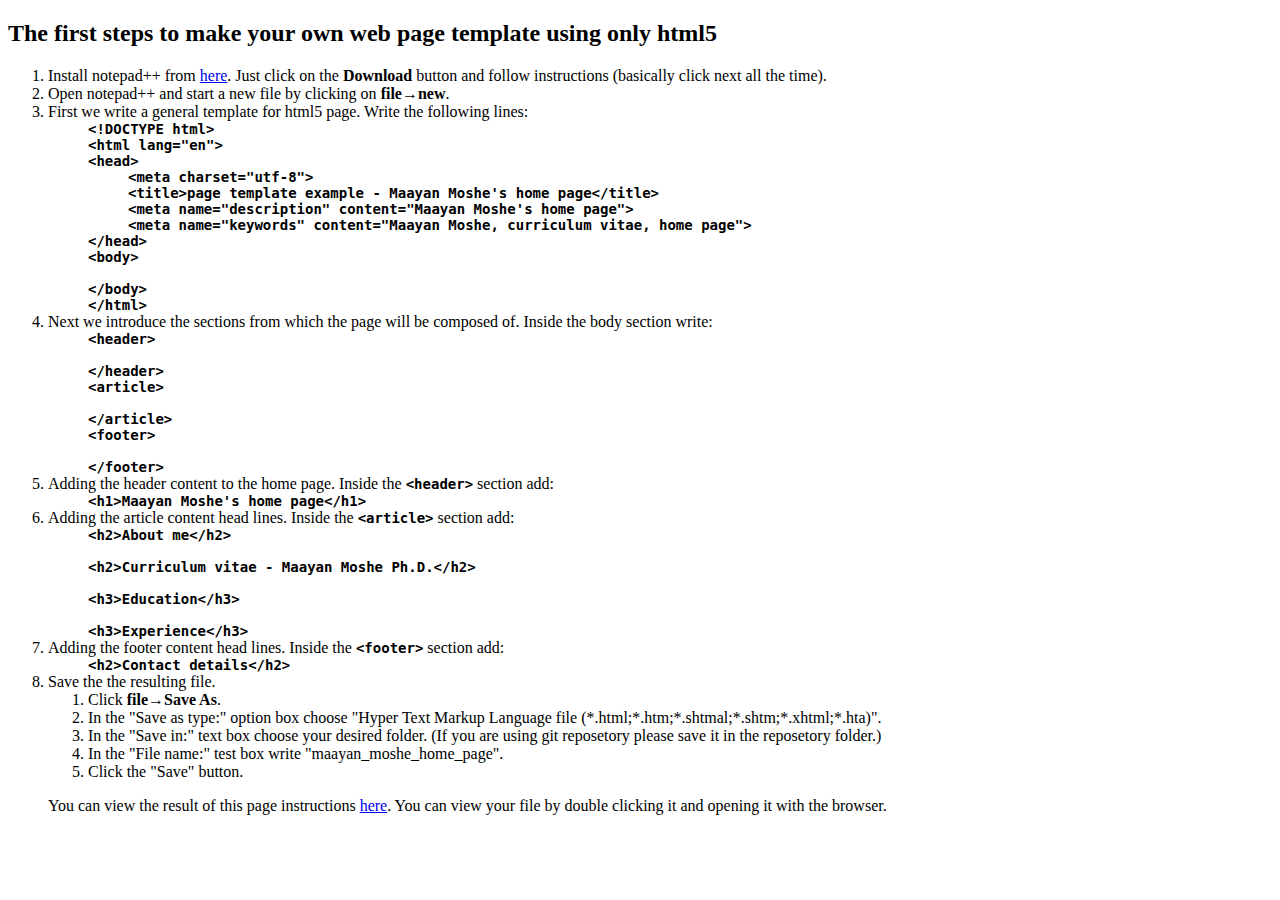
==== web_page_tutorial/page_template/page_template.html @ 69dc8d84 "adding web page content" ====
<!DOCTYPE html>
<html lang="en">
	<head>
		<meta charset="utf-8">
		<title>web page from scratch - page template</title>
		<meta name="description" content="A detailed description of how to build web page only from html5">
		<meta name="keywords" content="html5, tutorial, dummies, beginners">
		<link rel="stylesheet" href="../web_page_tutorial.css">
	</head>
	<body>
		<article>
			<h2>The first steps to make your own web page template using only html5</h2>
			<ol>
				<li>Install notepad++ from <a href="https://notepad-plus-plus.org/download">here</a>. Just click on the <b>Download</b>
					button and follow instructions (basically click next all the time).</li>
				<li>Open notepad++ and start a new file by clicking on <b>file</b>&rarr;<b>new</b>.</li>
				<li>First we write a general template for html5 page. Write the following lines:
					<div class = "code_par">
						&lt;!DOCTYPE html&gt;</br>
						&lt;html lang="en"&gt;<br />
							&lt;head&gt;
							<div class = "code_par">
								&lt;meta charset="utf-8"&gt;<br />
								&lt;title&gt;page template example - Maayan Moshe's home page&lt;/title&gt;<br />
								&lt;meta name="description" content="Maayan Moshe's home page"&gt;<br />
								&lt;meta name="keywords" content="Maayan Moshe, curriculum vitae, home page"&gt;
							</div>
							&lt;/head&gt;<br />
							&lt;body&gt;<br />
							<br />	
							&lt;/body&gt;<br />
						&lt;/html&gt;
					</div>
				</li>
				<li>Next we introduce the sections from which the page will be composed of. Inside the body section write:<br />
					<div class = "code_par">
						&lt;header&gt;<br />
						<br />
						&lt;/header&gt;<br />
						&lt;article&gt;<br />
						<br />
						&lt;/article&gt;<br />
						&lt;footer&gt;<br />
						<br />
						&lt;/footer&gt;<br />
					</div>
				</li>
				<li>Adding the header content to the home page. Inside the <code>&lt;header&gt;</code> section add:
					<div class = "code_par">
						&lt;h1&gt;Maayan Moshe's home page&lt;/h1&gt;
					</div>
				</li>
				<li>Adding the article content head lines. Inside the <code>&lt;article&gt;</code> section add:
					<div class = "code_par">
						&lt;h2&gt;About me&lt;/h2&gt;<br />
						<br />
						&lt;h2&gt;Curriculum vitae - Maayan Moshe Ph.D.&lt;/h2&gt;<br />
						<br />
						&lt;h3&gt;Education&lt;/h3&gt;<br />
						<br />
						&lt;h3&gt;Experience&lt;/h3&gt;<br />
					</div>
				</li>
				<li>Adding the footer content head lines. Inside the <code>&lt;footer&gt;</code> section add:
					<div class = "code_par">
						&lt;h2&gt;Contact details&lt;/h2&gt;
					</div>
				</li>
				<li>Save the the resulting file.
					<ol>
						<li>Click <b>file</b>&rarr;<b>Save As</b>.</li>
						<li>In the "Save as type:" option box choose "Hyper Text Markup Language file (*.html;*.htm;*.shtmal;*.shtm;*.xhtml;*.hta)".</li>
						<li>In the "Save in:" text box choose your desired folder. (If you are using git reposetory please save it in the reposetory folder.)</li>
						<li>In the "File name:" test box write "maayan_moshe_home_page".</li>
						<li>Click the "Save" button.</li>
			</ol>
			<p>You can view the result of this page instructions <a href = "maayan_moshe_home_page.html">here</a>. You can view your file by double clicking it and opening it with the browser.</p>
		</article>
	</body>
</html>
---- web_page_tutorial/web_page_tutorial.css ----
code { font-weight: bold; font-family: monospace; font-size: 14px;}
code.not5, span.not5 { color: #aaaaaa; background-color: transparent; }
code.new5, span.new5 { color: #b52c25; background-color: transparent; }
code.new5but, span.new5but { color: #e07f7a; background-color: transparent; }
.code_par { margin-left: 40px; font-weight: bold; font-family: monospace; font-size: 14px; display: block;}
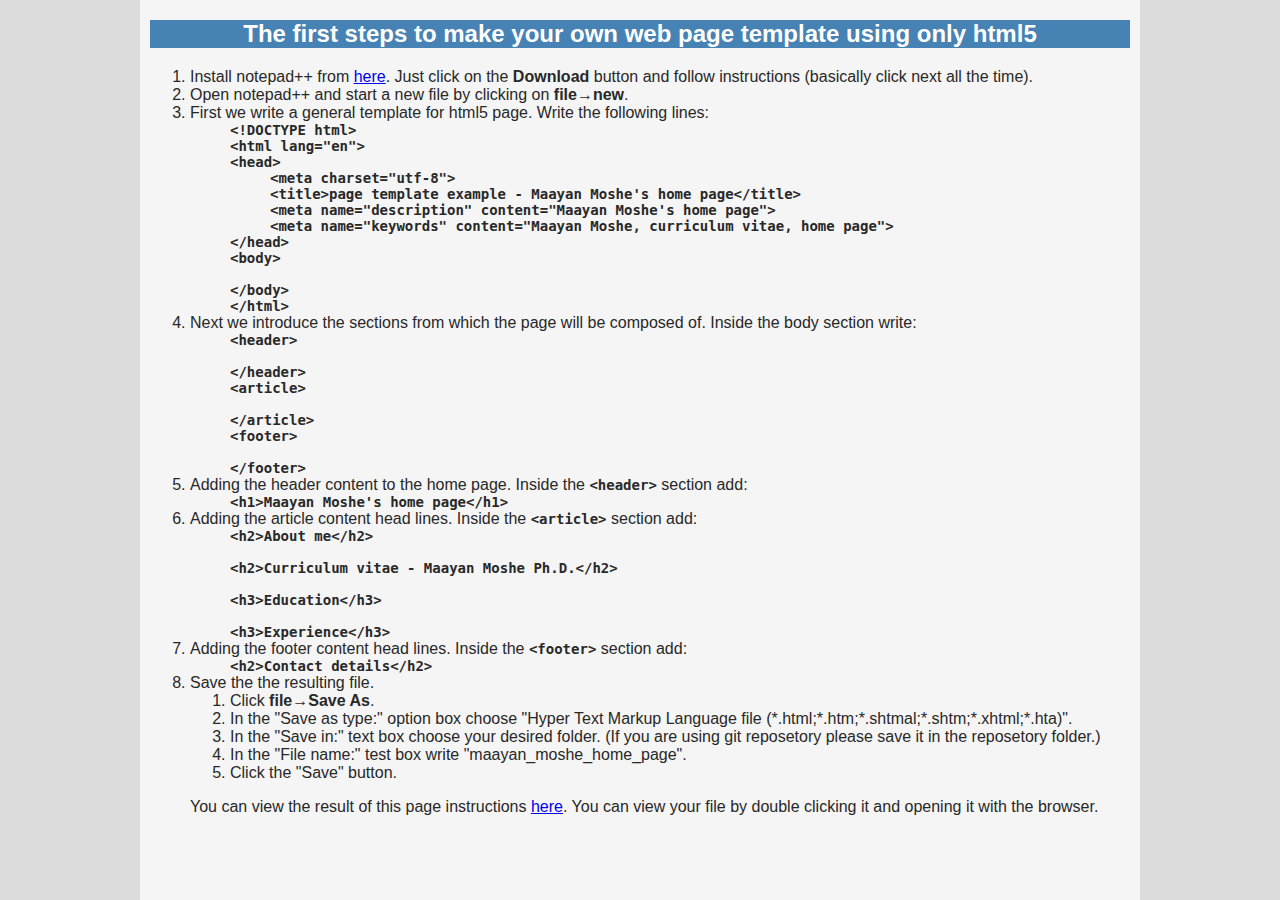
==== commit efa3ef53: "adding web page content" ====
--- a/web_page_tutorial/page_template/page_template.html
+++ b/web_page_tutorial/page_template/page_template.html
@@ -8,8 +8,10 @@
 		<link rel="stylesheet" href="../web_page_tutorial.css">
 	</head>
 	<body>
+		<header>
+			<h2>The first steps to make your own web page template using only html5</h2>
+		</header>
 		<article>
-			<h2>The first steps to make your own web page template using only html5</h2>
 			<ol>
 				<li>Install notepad++ from <a href="https://notepad-plus-plus.org/download">here</a>. Just click on the <b>Download</b>
 					button and follow instructions (basically click next all the time).</li>
--- a/web_page_tutorial/web_page_tutorial.css
+++ b/web_page_tutorial/web_page_tutorial.css
@@ -3,3 +3,8 @@
 code.new5, span.new5 { color: #b52c25; background-color: transparent; }
 code.new5but, span.new5but { color: #e07f7a; background-color: transparent; }
 .code_par { margin-left: 40px; font-weight: bold; font-family: monospace; font-size: 14px; display: block;}
+html { color: black; background-color: rgb(220,220,220); font-family: arial, Sans-serif;}
+body { width: 1000px; background-color: rgb(245,245,245); position: absolute; height: 100%; left: 50%; margin-left : -500px; margin-top: 0; margin-bottom: 0;}
+html, header, nav, article, section, footer, figure, aside { display: block; margin-left: 10px; margin-right:10px;}
+header { text-align: center; background-color: SteelBlue; color: white}
+article { color: rgb(40,40,40);}
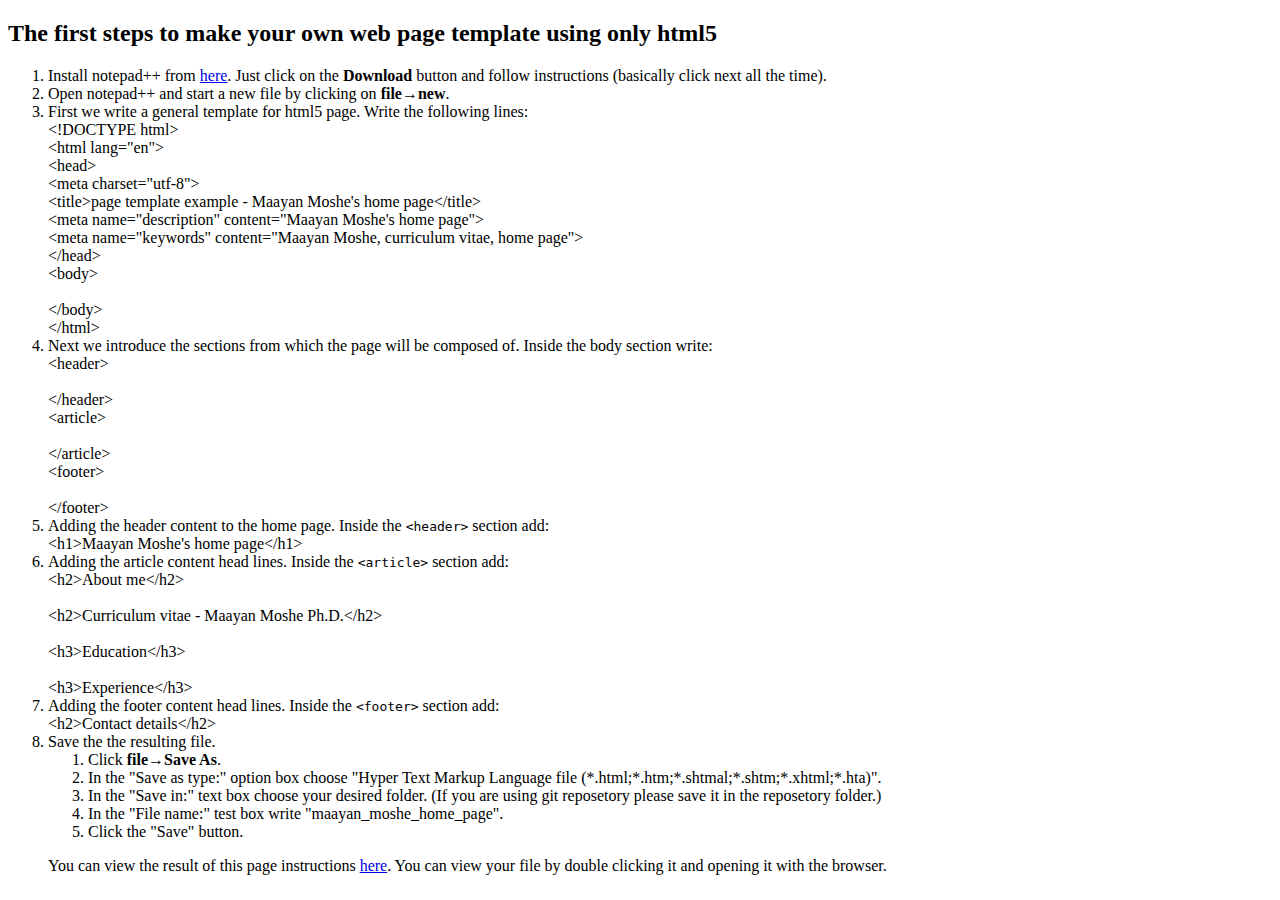
==== commit 9be3e60b: "basic styling with css post" ====
--- a/web_page_tutorial/page_template/page_template.html
+++ b/web_page_tutorial/page_template/page_template.html
@@ -5,7 +5,6 @@
 		<title>web page from scratch - page template</title>
 		<meta name="description" content="A detailed description of how to build web page only from html5">
 		<meta name="keywords" content="html5, tutorial, dummies, beginners">
-		<link rel="stylesheet" href="../web_page_tutorial.css">
 	</head>
 	<body>
 		<header>
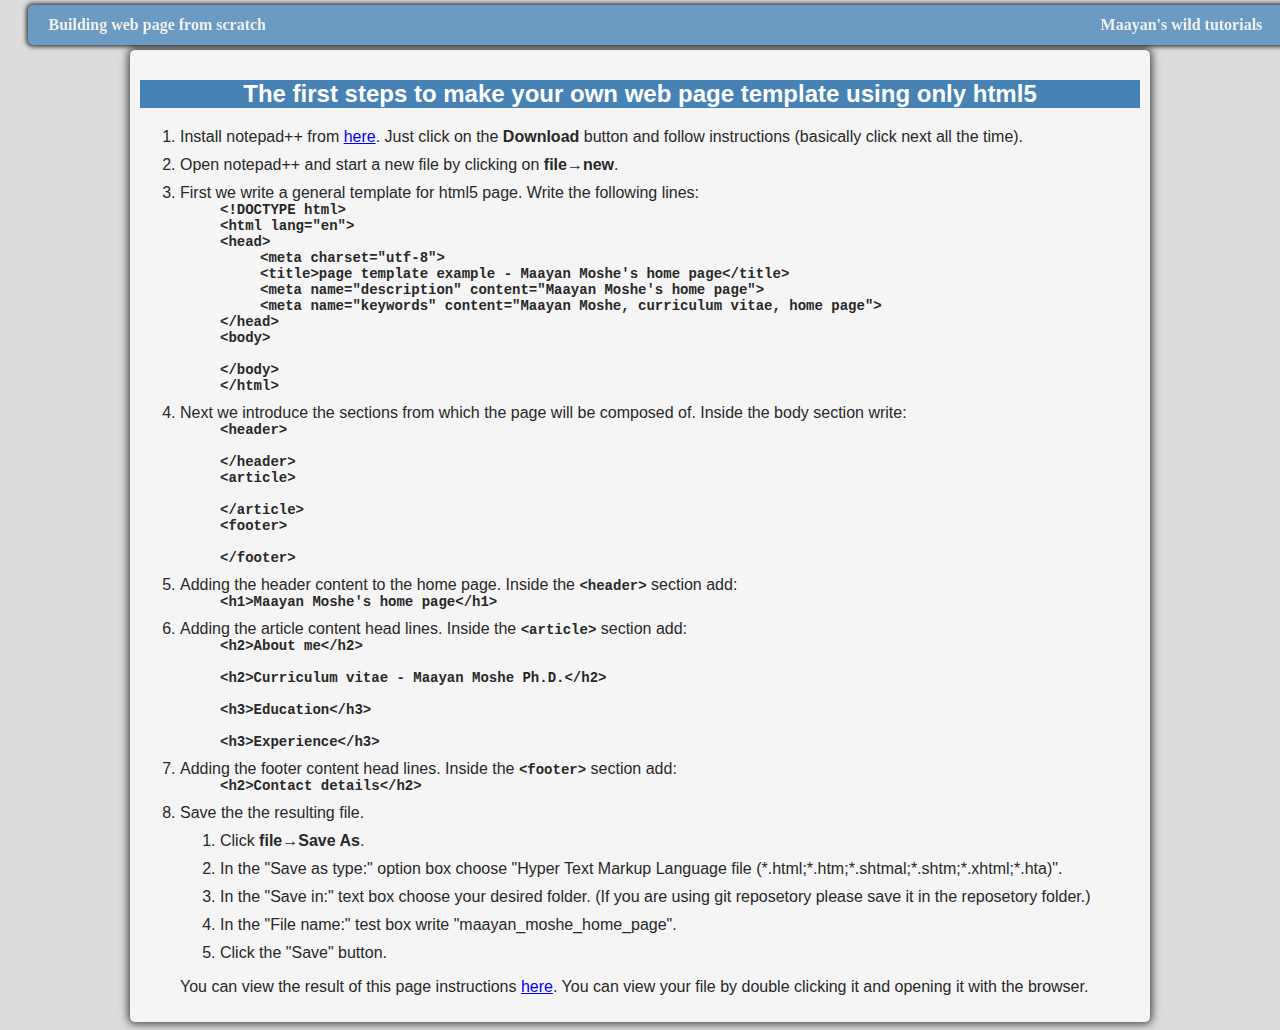
==== commit d388b210: "adding style to tutorial pages" ====
--- a/web_page_tutorial/page_template/page_template.html
+++ b/web_page_tutorial/page_template/page_template.html
@@ -5,12 +5,15 @@
 		<title>web page from scratch - page template</title>
 		<meta name="description" content="A detailed description of how to build web page only from html5">
 		<meta name="keywords" content="html5, tutorial, dummies, beginners">
+		<link rel="stylesheet" href="../web_page_tutorial.css">
 	</head>
 	<body>
 		<header>
-			<h2>The first steps to make your own web page template using only html5</h2>
+			<div class = "left">Building web page from scratch</div>
+			<div class = "right">Maayan's wild tutorials</div>
 		</header>
 		<article>
+			<h2>The first steps to make your own web page template using only html5</h2>
 			<ol>
 				<li>Install notepad++ from <a href="https://notepad-plus-plus.org/download">here</a>. Just click on the <b>Download</b>
 					button and follow instructions (basically click next all the time).</li>
--- a/web_page_tutorial/web_page_tutorial.css
+++ b/web_page_tutorial/web_page_tutorial.css
@@ -0,0 +1,29 @@
+code { font-weight: bold; font-family: monospace; font-size: 14px;}
+code.not5, span.not5 { color: #aaaaaa; background-color: transparent; }
+code.new5, span.new5 { color: #b52c25; background-color: transparent; }
+code.new5but, span.new5but { color: #e07f7a; background-color: transparent; }
+.code_par { margin-left: 40px; font-weight: bold; font-family: monospace; font-size: 14px; display: block;}
+html { color: black; background-color: rgb(220,220,220); font-family: arial, Sans-serif; color: rgb(40,40,40);}
+html, header, nav, article, section, footer, figure, aside { display: block; margin-left: 10px; margin-right:10px;}
+nav, article, section, footer, figure, aside { 
+	display: block; padding: 10px; width: 1000px; 
+	background-color: rgb(245,245,245); margin: auto;}
+header, footer {position: relative; width: 90%;}
+h1, h2, h3 { text-align: center; background-color: SteelBlue; color: white; }
+li {margin-top: 10px;}
+header, footer { background-color: #6B9BC3; color: rgb(240,240,240); 
+	position: fixed; height: 40px; font-size: 16px; 
+	font-family: "Bree Serif", Georgia, serif; padding: 0 5%;
+	border-radius: 5px; box-shadow: 0 0 4px 2px rgba(0,0,0,.7);
+	font-weight: bold;}
+header{top: 5px;}
+article {margin-top: 50px; box-shadow: 0 0 8px 2px rgba(0,0,0,.7);}
+article, header, footer { border-radius: 5px;}
+.left{position: absolute;
+  top: 50%;
+  left: 5%;
+  transform: translate(-20%, -50%);}
+.right{position: absolute;
+  top: 50%;
+  left: 80%;
+  transform: translate(30%, -50%);}
